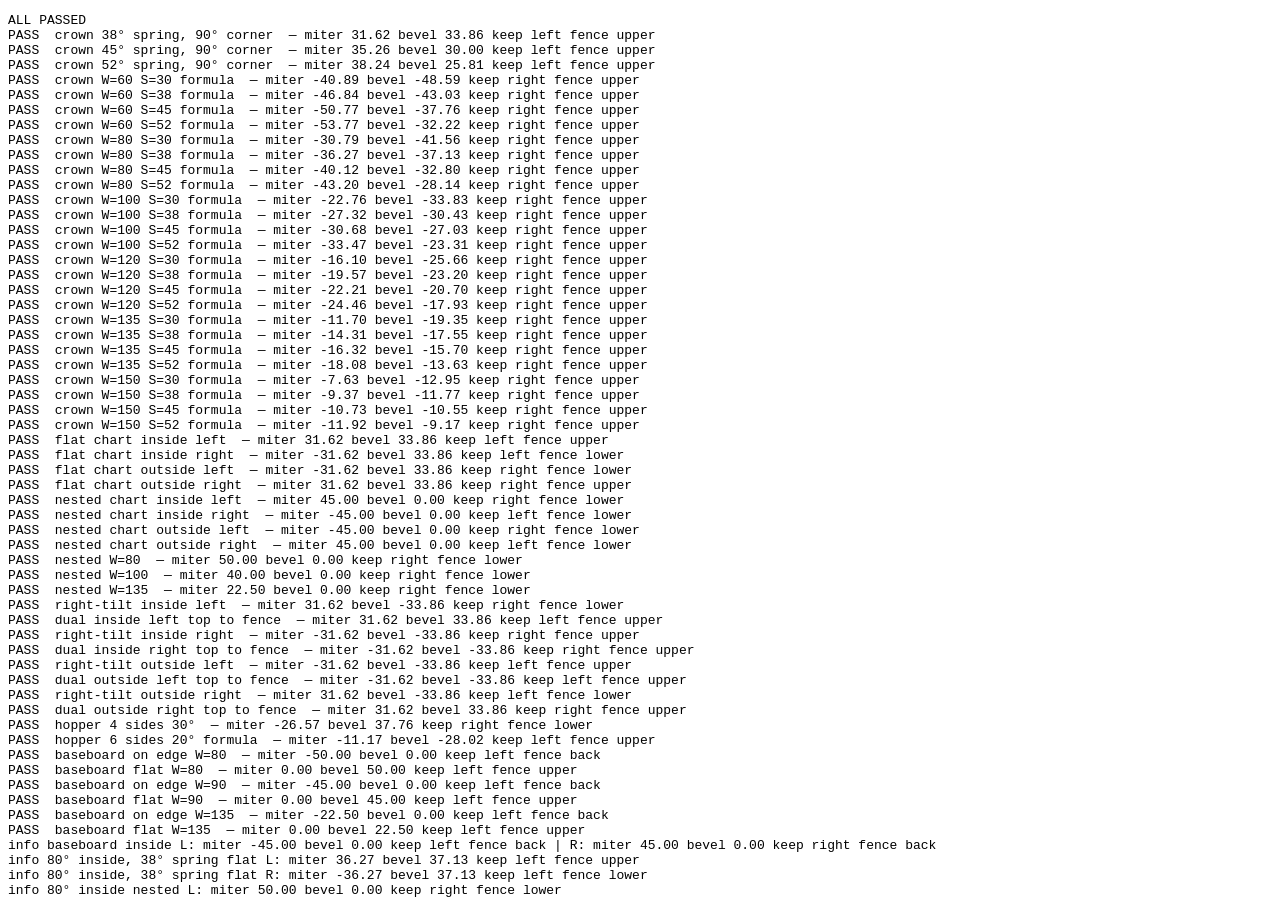
==== tests/test.html @ 50e1fd0d "v1.0.0: first release of Saw Angles Crown (flat and nested), baseboard, compound and frame calculato" ====
<!doctype html>
<meta charset="utf-8">
<title>Geometry tests</title>
<pre id="out">running…</pre>
<script type="module">
import * as G from '../js/geometry.js';

const lines = [];
let fails = 0;
const near = (a, b, tol = 0.05) => Math.abs(a - b) <= tol;
function check(name, cond, detail = '') {
  if (!cond) fails++;
  lines.push(`${cond ? 'PASS' : 'FAIL'}  ${name}${detail ? '  — ' + detail : ''}`);
}
const fmt = (r) => `miter ${r.miter.toFixed(2)} bevel ${r.bevel.toFixed(2)} keep ${r.keep} fence ${r.placement.fenceEdge}`;

// 1. Published crown table values, 90° corner, flat (compound) cut.
for (const [spring, m, b] of [[38, 31.62, 33.86], [45, 35.26, 30.0], [52, 38.24, 25.81]]) {
  const r = G.crown({ cornerDeg: 90, corner: 'inside', springDeg: spring, tilt: 'left' }).flat.left;
  check(`crown ${spring}° spring, 90° corner`, near(Math.abs(r.miter), m, 0.1) && near(Math.abs(r.bevel), b, 0.1), fmt(r));
}

// 2. Closed-form formulas for any corner: miter = atan(sinS / tan(W/2)), bevel = asin(cosS·cos(W/2)).
for (const W of [60, 80, 100, 120, 135, 150]) for (const S of [30, 38, 45, 52]) {
  const r = G.crown({ cornerDeg: W, corner: 'inside', springDeg: S, tilt: 'dual' }).flat.right;
  const m = G.deg(Math.atan(Math.sin(G.rad(S)) / Math.tan(G.rad(W / 2))));
  const b = G.deg(Math.asin(Math.cos(G.rad(S)) * Math.cos(G.rad(W / 2))));
  check(`crown W=${W} S=${S} formula`, near(Math.abs(r.miter), m, 1e-6) && near(Math.abs(r.bevel), b, 1e-6), fmt(r));
}

// 3. The classic chart for a LEFT-tilting saw, crown flat, back on the table:
//    inside L: top to fence, miter R, keep L | inside R: bottom to fence, miter L, keep L
//    outside L: bottom to fence, miter L, keep R | outside R: top to fence, miter R, keep R
const chart = [
  ['inside', 'left', 'upper', 1, 'left'],
  ['inside', 'right', 'lower', -1, 'left'],
  ['outside', 'left', 'lower', -1, 'right'],
  ['outside', 'right', 'upper', 1, 'right'],
];
for (const [corner, side, fence, mSign, keep] of chart) {
  const r = G.crown({ cornerDeg: 90, corner, springDeg: 38, tilt: 'left' }).flat[side];
  check(`flat chart ${corner} ${side}`, r.placement.fenceEdge === fence && Math.sign(r.miter) === mSign && r.bevel > 0 && r.keep === keep, fmt(r));
}

// 4. Nested chart (upside down against the fence):
//    inside L: miter R, keep R | inside R: miter L, keep L | outside L: miter L, keep R | outside R: miter R, keep L
const nchart = [
  ['inside', 'left', 1, 'right'], ['inside', 'right', -1, 'left'],
  ['outside', 'left', -1, 'right'], ['outside', 'right', 1, 'left'],
];
for (const [corner, side, mSign, keep] of nchart) {
  const r = G.crown({ cornerDeg: 90, corner, springDeg: 38 }).nested[side];
  check(`nested chart ${corner} ${side}`, near(Math.abs(r.miter), 45) && r.bevel === 0 && Math.sign(r.miter) === mSign && r.keep === keep, fmt(r));
}
// Nested miter = 90 - W/2 regardless of spring.
for (const W of [80, 100, 135]) {
  const r = G.crown({ cornerDeg: W, corner: 'inside', springDeg: 45 }).nested.left;
  check(`nested W=${W}`, near(Math.abs(r.miter), 90 - W / 2, 1e-6) && r.bevel === 0, fmt(r));
}

// 5. Right-tilt-only saw must produce negative (right) bevels; dual keeps the top edge on the fence.
for (const corner of ['inside', 'outside']) for (const side of ['left', 'right']) {
  const r = G.crown({ cornerDeg: 90, corner, springDeg: 38, tilt: 'right' }).flat[side];
  check(`right-tilt ${corner} ${side}`, r.bevel < 0, fmt(r));
  const d = G.crown({ cornerDeg: 90, corner, springDeg: 38, tilt: 'dual' }).flat[side];
  check(`dual ${corner} ${side} top to fence`, d.placement.fenceEdge === 'upper', fmt(d));
}

// 6. Hopper / splayed box: 4 sides, 30° tilt → published miter 26.57, bevel 37.76.
{
  const r = G.compoundBoard({ cornerDeg: G.polygonCorner(4), corner: 'outside', tiltDeg: 30, tilt: 'left' }).flat.left;
  check('hopper 4 sides 30°', near(Math.abs(r.miter), 26.57) && near(Math.abs(r.bevel), 37.76), fmt(r));
  // 6 sides, 20° tilt → miter 10.42? closed form: miter = atan(sinT·tan(180/n))... check against formula
  const n = 6, T = 20;
  const e = G.compoundBoard({ cornerDeg: G.polygonCorner(n), corner: 'outside', tiltDeg: T, tilt: 'dual' }).flat.left;
  const half = G.rad(180 / n);
  const m = G.deg(Math.atan(Math.sin(G.rad(T)) * Math.tan(half)));
  const b = G.deg(Math.asin(Math.cos(G.rad(T)) * Math.sin(half)));
  check('hopper 6 sides 20° formula', near(Math.abs(e.miter), m, 1e-6) && near(Math.abs(e.bevel), b, 1e-6), fmt(e));
}

// 7. Baseboard (tilt 0) on edge: miter = 90 - W/2, no bevel. Flat: bevel = 90 - W/2, no miter.
for (const W of [80, 90, 135]) {
  const r = G.compoundBoard({ cornerDeg: W, corner: 'inside', tiltDeg: 0 });
  check(`baseboard on edge W=${W}`, near(Math.abs(r.edge.left.miter), 90 - W / 2, 1e-6) && near(r.edge.left.bevel, 0, 1e-9), fmt(r.edge.left));
  check(`baseboard flat W=${W}`, near(Math.abs(r.flat.left.bevel), 90 - W / 2, 1e-6) && near(r.flat.left.miter, 0, 1e-9), fmt(r.flat.left));
}
// Baseboard on edge, inside corner, show face toward you: left piece miter so the back is longer.
{
  const r = G.compoundBoard({ cornerDeg: 90, corner: 'inside', tiltDeg: 0 }).edge;
  lines.push(`info baseboard inside L: ${fmt(r.left)} | R: ${fmt(r.right)}`);
}

// 8. Example from the brief: 80° inside corner, 52/38 crown.
{
  const r = G.crown({ cornerDeg: 80, corner: 'inside', springDeg: 38, tilt: 'left' });
  lines.push(`info 80° inside, 38° spring flat L: ${fmt(r.flat.left)}`);
  lines.push(`info 80° inside, 38° spring flat R: ${fmt(r.flat.right)}`);
  lines.push(`info 80° inside nested L: ${fmt(r.nested.left)}`);
}

lines.unshift(fails ? `${fails} FAILED` : 'ALL PASSED');
document.getElementById('out').textContent = lines.join('\n');
window.__result = { fails, lines };
</script>
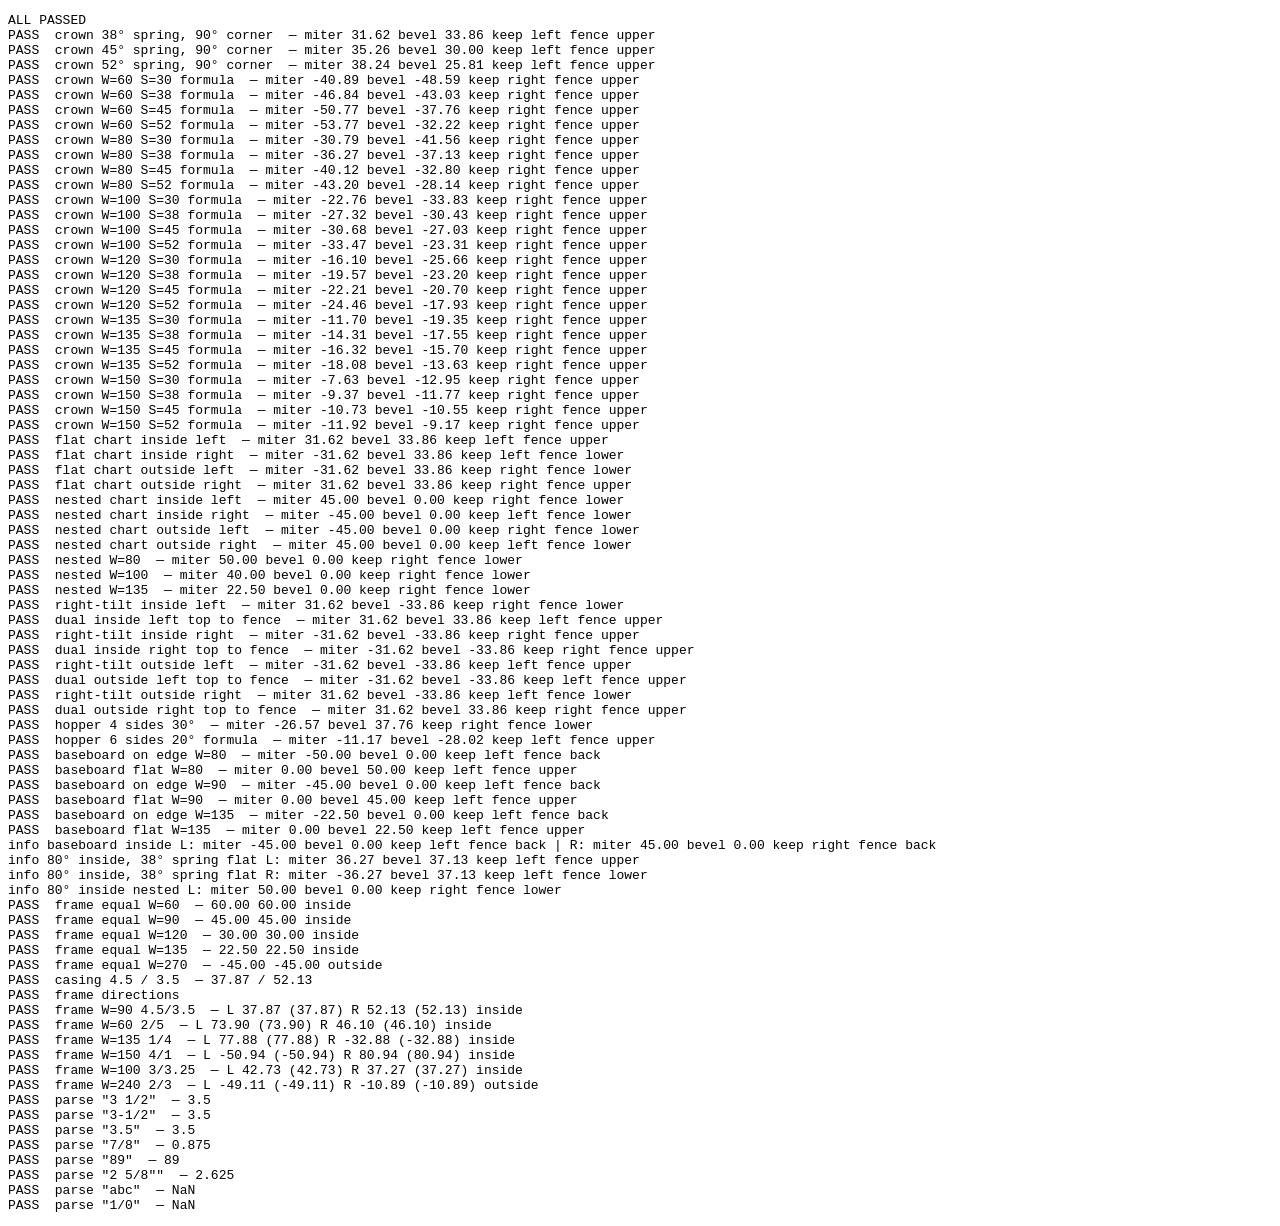
==== commit efe11085: "v1.1.0: frame cuts for boards of different widths Frame mode takes left and right board widths and a" ====
--- a/tests/test.html
+++ b/tests/test.html
@@ -99,6 +99,45 @@
   lines.push(`info 80° inside nested L: ${fmt(r.nested.left)}`);
 }
 
+// 9. Frames with unequal widths.
+{
+  // Equal widths reduce to 90 - W/2, any corner.
+  for (const W of [60, 90, 120, 135, 270]) {
+    const r = G.frame({ cornerDeg: W, wLeft: 3, wRight: 3 });
+    const want = W < 180 ? 90 - W / 2 : 90 - W / 2; // 270 → -45 (long point on the opening edge)
+    check(`frame equal W=${W}`, near(r.left.cut, want, 1e-6) && near(r.right.cut, want, 1e-6), `${r.left.cut.toFixed(2)} ${r.right.cut.toFixed(2)} ${r.corner}`);
+  }
+  // Known casing case: 4-1/2" head on 3-1/2" legs at 90°: 37.87 / 52.13.
+  const c = G.frame({ cornerDeg: 90, wLeft: 4.5, wRight: 3.5 });
+  check('casing 4.5 / 3.5', near(c.left.cut, 37.87) && near(c.right.cut, 52.13), `${c.left.cut.toFixed(2)} / ${c.right.cut.toFixed(2)}`);
+  // Directions: left piece handle LEFT, keep LEFT; right piece handle RIGHT, keep RIGHT.
+  check('frame directions', c.left.miter < 0 && c.left.keep === 'left' && c.right.miter > 0 && c.right.keep === 'right');
+  // The two cuts always add to 180 - W, and match an independent line intersection.
+  for (const [W, a, b] of [[90, 4.5, 3.5], [60, 2, 5], [135, 1, 4], [150, 4, 1], [100, 3, 3.25], [240, 2, 3]]) {
+    const r = G.frame({ cornerDeg: W, wLeft: a, wRight: b });
+    // Intersect the two outer edge lines directly.
+    const t = G.rad(W);
+    // left outer: y = -a ; right outer: points p = s*(cos t, sin t) + b*(-sin t, cos t)
+    // solve s*sin t + b*cos t = -a
+    const s = (-a - b * Math.cos(t)) / Math.sin(t);
+    const ox = s * Math.cos(t) - b * Math.sin(t), oy = -a;
+    const leftCut = G.deg(Math.atan(-ox / a));
+    // right board: angle between joint and its own square line
+    const ux = Math.cos(t), uy = Math.sin(t); // along right board, away from corner
+    const along = -(ox * ux + oy * uy); // how far O sits back toward the corner along the board
+    const rightCut = G.deg(Math.atan(along / b));
+    const sum = r.left.cut + r.right.cut;
+    check(`frame W=${W} ${a}/${b}`, near(r.left.cut, leftCut, 1e-6) && near(r.right.cut, rightCut, 1e-6) && near(sum, 180 - W, 1e-6),
+      `L ${r.left.cut.toFixed(2)} (${leftCut.toFixed(2)}) R ${r.right.cut.toFixed(2)} (${rightCut.toFixed(2)}) ${r.corner}`);
+  }
+  // Width parsing.
+  const cases = [['3 1/2', 3.5], ['3-1/2', 3.5], ['3.5', 3.5], ['7/8', 0.875], ['89', 89], ['2 5/8"', 2.625], ['abc', NaN], ['1/0', NaN]];
+  for (const [txt, v] of cases) {
+    const p = G.parseWidth(txt);
+    check(`parse "${txt}"`, Number.isNaN(v) ? Number.isNaN(p) : near(p, v, 1e-9), String(p));
+  }
+}
+
 lines.unshift(fails ? `${fails} FAILED` : 'ALL PASSED');
 document.getElementById('out').textContent = lines.join('\n');
 window.__result = { fails, lines };
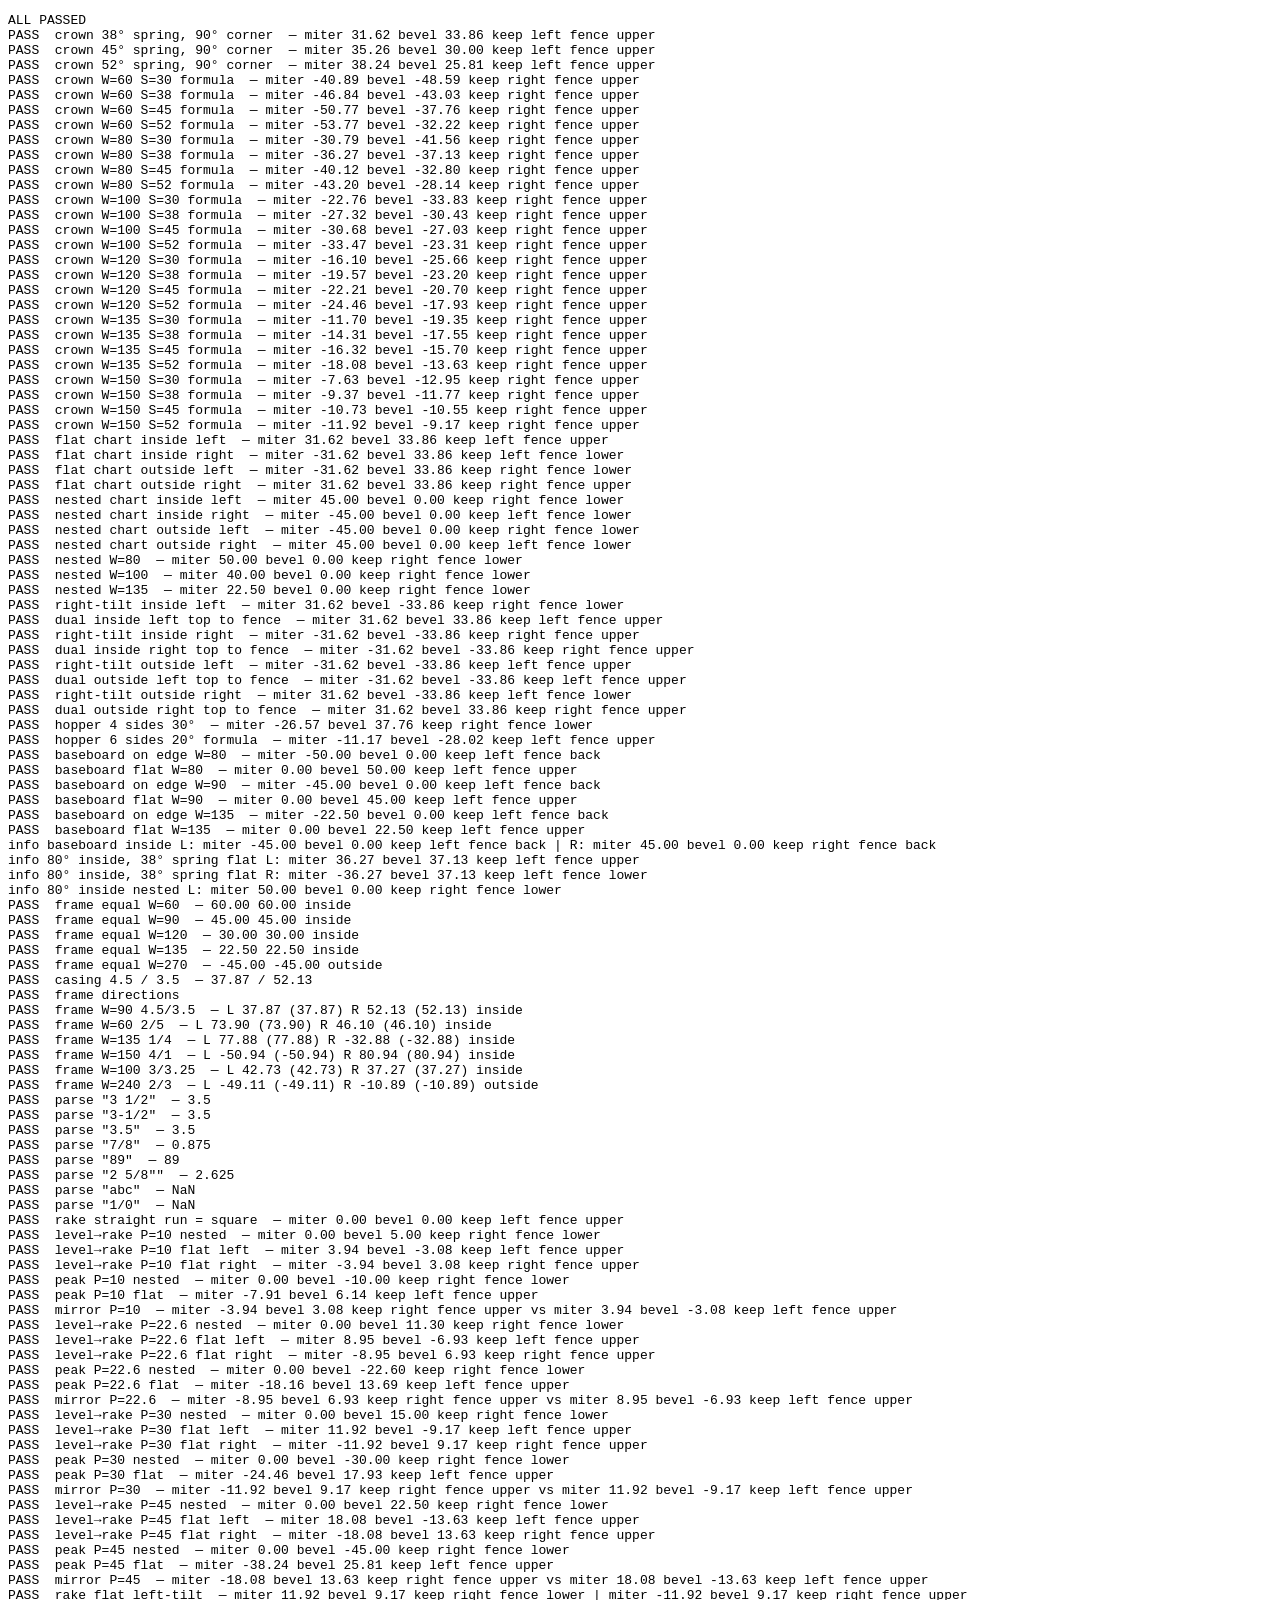
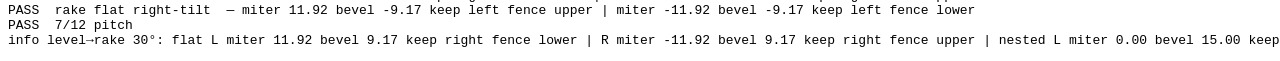
==== commit 41a80dfb: "v1.2.0: crown on sloped ceilings Adds bottom, top, peak and custom joints for crown on gable and sta" ====
--- a/tests/test.html
+++ b/tests/test.html
@@ -138,6 +138,48 @@
   }
 }
 
+// 10. Crown on sloped ceilings (joints in the plane of the wall).
+{
+  const S = 38;
+  // Straight run, no slope: square cut.
+  const z = G.crownRake({ leftSlope: 0, rightSlope: 0, springDeg: S, tilt: 'dual' });
+  check('rake straight run = square', near(z.flat.left.miter, 0, 1e-9) && near(z.flat.left.bevel, 0, 1e-9) && near(z.nested.left.bevel, 0, 1e-9), fmt(z.flat.left));
+  for (const P of [10, 22.6, 30, 45]) {
+    // Level to rake: the joint leans P/2 from plumb; nested = pure bevel of P/2.
+    const b = G.crownRake({ leftSlope: 0, rightSlope: P, springDeg: S, tilt: 'dual' });
+    check(`level→rake P=${P} nested`, near(Math.abs(b.nested.left.bevel), P / 2, 1e-6) && near(b.nested.left.miter, 0, 1e-9)
+      && near(Math.abs(b.nested.right.bevel), P / 2, 1e-6), fmt(b.nested.left));
+    // Flat, closed form for a joint tilted phi from square in the wall plane:
+    //   bevel = asin(sin phi · sin S), miter = atan(tan phi · cos S)
+    const phi = G.rad(P / 2), s = G.rad(S);
+    const wantB = G.deg(Math.asin(Math.sin(phi) * Math.sin(s)));
+    const wantM = G.deg(Math.atan(Math.tan(phi) * Math.cos(s)));
+    for (const side of ['left', 'right']) {
+      const r = b.flat[side];
+      check(`level→rake P=${P} flat ${side}`, near(Math.abs(r.bevel), wantB, 1e-6) && near(Math.abs(r.miter), wantM, 1e-6), fmt(r));
+    }
+    // Peak: joint is plumb, each piece is P off square.
+    const pk = G.crownRake({ leftSlope: -P, rightSlope: -P, springDeg: S, tilt: 'dual' });
+    check(`peak P=${P} nested`, near(Math.abs(pk.nested.left.bevel), P, 1e-6) && near(Math.abs(pk.nested.right.bevel), P, 1e-6), fmt(pk.nested.left));
+    const pB = G.deg(Math.asin(Math.sin(G.rad(P)) * Math.sin(s))), pM = G.deg(Math.atan(Math.tan(G.rad(P)) * Math.cos(s)));
+    check(`peak P=${P} flat`, near(Math.abs(pk.flat.left.bevel), pB, 1e-6) && near(Math.abs(pk.flat.left.miter), pM, 1e-6), fmt(pk.flat.left));
+    // Mirror symmetry: the mirrored joint gives the same numbers with sides swapped.
+    const mir = G.crownRake({ leftSlope: P, rightSlope: 0, springDeg: S, tilt: 'dual' });
+    check(`mirror P=${P}`, near(Math.abs(mir.flat.right.miter), Math.abs(b.flat.left.miter), 1e-6)
+      && near(Math.abs(mir.flat.right.bevel), Math.abs(b.flat.left.bevel), 1e-6)
+      && Math.sign(mir.flat.right.miter) === -Math.sign(b.flat.left.miter), `${fmt(mir.flat.right)} vs ${fmt(b.flat.left)}`);
+  }
+  // Single-bevel saws: flat cuts always come out with a usable bevel direction.
+  for (const t of ['left', 'right']) {
+    const r = G.crownRake({ leftSlope: 0, rightSlope: 30, springDeg: S, tilt: t });
+    check(`rake flat ${t}-tilt`, ['left', 'right'].every((sd) => (t === 'left' ? r.flat[sd].bevel > 0 : r.flat[sd].bevel < 0)), `${fmt(r.flat.left)} | ${fmt(r.flat.right)}`);
+  }
+  // Pitch conversion: 7-in-12 = 30.26°.
+  check('7/12 pitch', near(G.riseToDeg(7), 30.26, 0.01) && near(G.degToRise(G.riseToDeg(7)), 7, 1e-9));
+  const ex = G.crownRake({ leftSlope: 0, rightSlope: 30, springDeg: S, tilt: 'left' });
+  lines.push(`info level→rake 30°: flat L ${fmt(ex.flat.left)} | R ${fmt(ex.flat.right)} | nested L ${fmt(ex.nested.left)} | R ${fmt(ex.nested.right)}`);
+}
+
 lines.unshift(fails ? `${fails} FAILED` : 'ALL PASSED');
 document.getElementById('out').textContent = lines.join('\n');
 window.__result = { fails, lines };
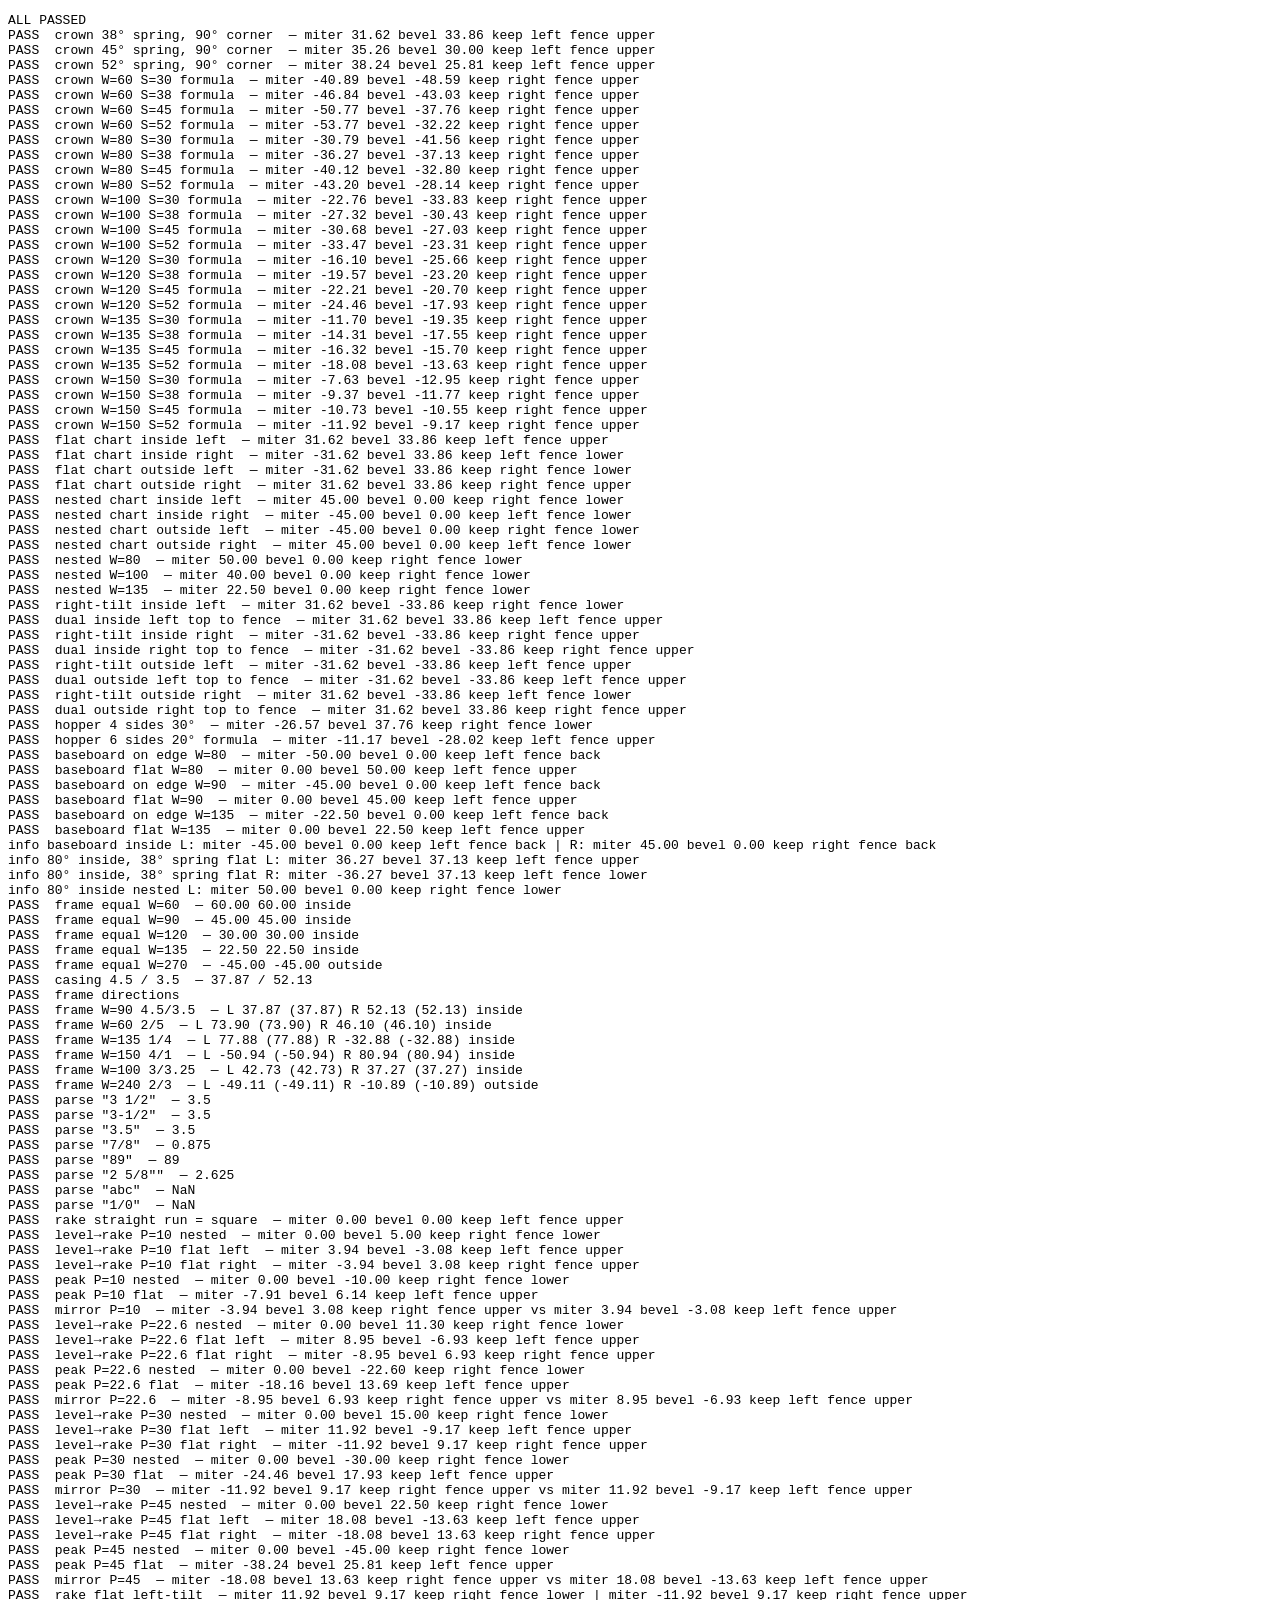
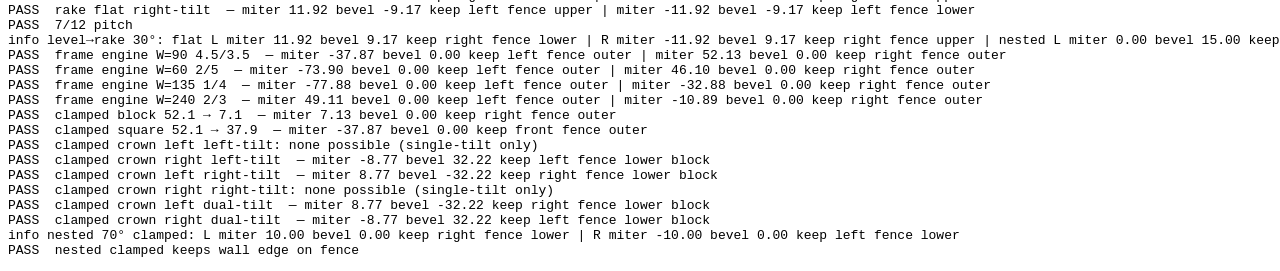
==== commit efca8024: "v1.3.0: workable setups instead of over-limit warnings When a cut is past the saw's limits, pick ano" ====
--- a/tests/test.html
+++ b/tests/test.html
@@ -180,6 +180,39 @@
   lines.push(`info level→rake 30°: flat L ${fmt(ex.flat.left)} | R ${fmt(ex.flat.right)} | nested L ${fmt(ex.nested.left)} | R ${fmt(ex.nested.right)}`);
 }
 
+// 11. Frames through the 3D engine, and clamped setups for steep miters.
+{
+  for (const [W, a, b] of [[90, 4.5, 3.5], [60, 2, 5], [135, 1, 4], [240, 2, 3]]) {
+    const r = G.frame({ cornerDeg: W, wLeft: a, wRight: b });
+    check(`frame engine W=${W} ${a}/${b}`, near(-r.left.miter, r.left.cut, 1e-9) && near(r.right.miter, r.right.cut, 1e-9)
+      && r.left.keep === 'left' && r.right.keep === 'right' && r.left.bevel === 0 && r.right.placement.fenceEdge === 'outer',
+      `${fmt(r.left)} | ${fmt(r.right)}`);
+  }
+  const c = G.frame({ cornerDeg: 90, wLeft: 4.5, wRight: 3.5 }).right; // 52.13°
+  const blk = G.clampedVariant(c, 45, 'left');
+  check('clamped block 52.1 → 7.1', blk && near(Math.abs(blk.miter), 52.13 - 45, 0.01) && blk.bevel === 0 && blk.body[1] < 0
+    && blk.clamped.method === 'block' && blk.keep === 'right', blk && fmt(blk));
+  const sq = G.clampedVariant(c, 90, 'left');
+  check('clamped square 52.1 → 37.9', sq && near(Math.abs(sq.miter), 90 - 52.13, 0.01) && sq.keep === 'front' && sq.body[1] < 0, sq && fmt(sq));
+  // Crown flat, steep corner: miter shifts by the block angle, bevel size unchanged, saw can still tilt.
+  for (const t of ['left', 'right', 'dual']) {
+    for (const side of ['left', 'right']) {
+      const r = G.crown({ cornerDeg: 60, corner: 'inside', springDeg: 52, tilt: t }).flat[side]; // 53.77 / 32.22
+      const v = G.clampedSetup(r, 45, t);
+      const okTilt = t === 'dual' || (t === 'left' ? v?.bevel > 0 : v?.bevel < 0);
+      const want = v?.clamped.method === 'block' ? 53.77 - 45 : 90 - 53.77;
+      if (!v) { check(`clamped crown ${side} ${t}-tilt: none possible (single-tilt only)`, t !== 'dual'); continue; }
+      check(`clamped crown ${side} ${t}-tilt`, v && near(Math.abs(v.miter), want, 0.02) && near(Math.abs(v.bevel), Math.abs(r.bevel), 1e-9)
+        && okTilt && v.body[1] < 0, v && `${fmt(v)} ${v.clamped.method}${v.clamped.fallback ? ' (fallback)' : ''}`);
+    }
+  }
+  // Nested crown can't be turned end for end; at least one side is still solvable.
+  const nz = G.crown({ cornerDeg: 70, corner: 'inside', springDeg: 38 }).nested; // 55° miters
+  const nl = G.clampedVariant(nz.left, 45), nr = G.clampedVariant(nz.right, 45);
+  lines.push(`info nested 70° clamped: L ${nl ? fmt(nl) : 'none'} | R ${nr ? fmt(nr) : 'none'}`);
+  check('nested clamped keeps wall edge on fence', [nl, nr].every((v) => !v || v.placement.fenceEdge === 'lower'));
+}
+
 lines.unshift(fails ? `${fails} FAILED` : 'ALL PASSED');
 document.getElementById('out').textContent = lines.join('\n');
 window.__result = { fails, lines };
